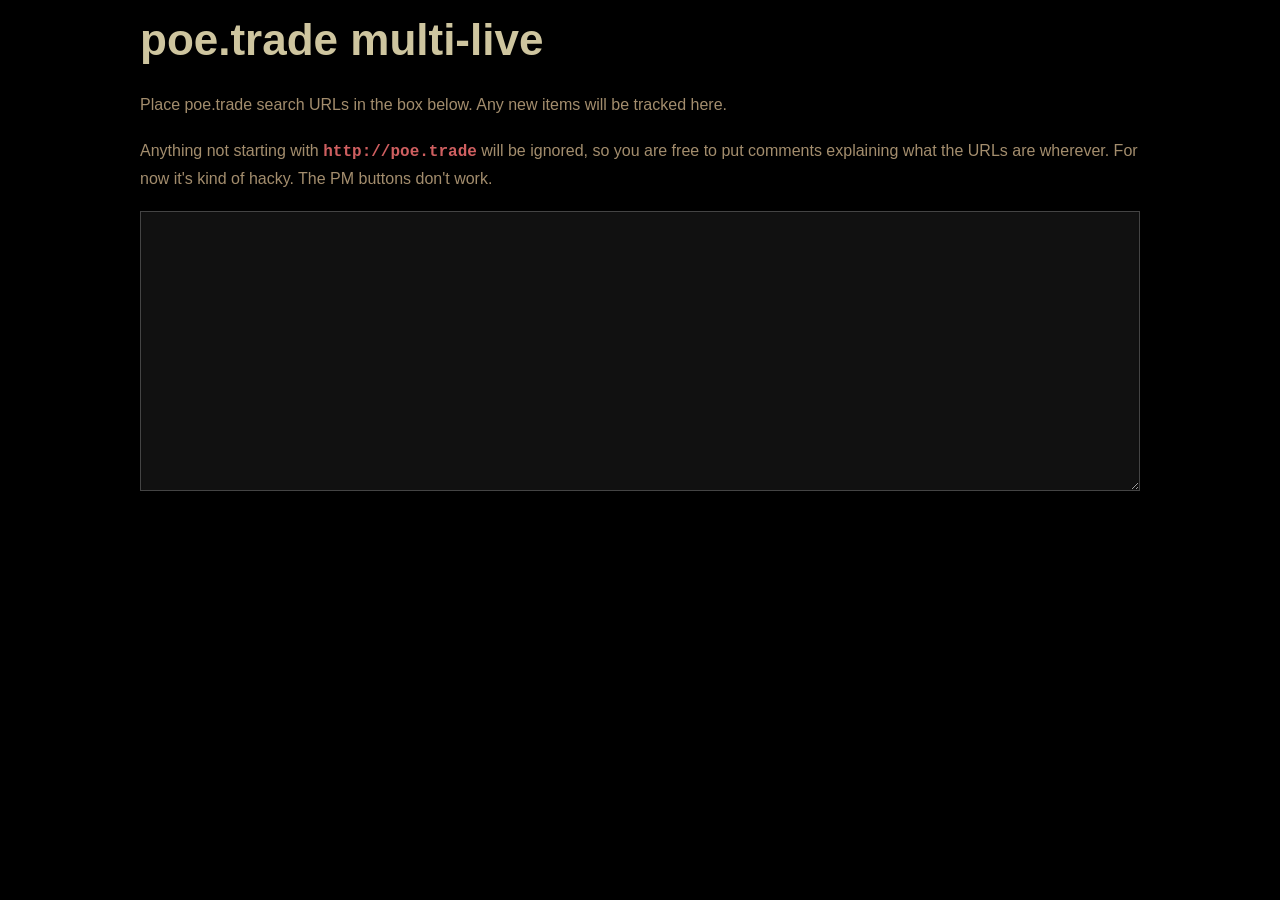
==== index.html @ 404f8c4a "Maybe now https works?" ====
<!DOCTYPE html>
<html lang="en">
<head>
<meta charset="UTF-8">
<title>poe.trade multi-live</title>
<link rel="stylesheet" href="packed_dark.css">
</head>
<body>
<div class="row">
<h1>poe.trade multi-live</h1>
<p>Place poe.trade search URLs in the box below. Any new items will be tracked here.</p>
<p>Anything not starting with <code>http://poe.trade</code> will be ignored, so you are free to put comments explaining what the URLs are wherever. For now it's kind of hacky. The PM buttons don't work.</p>
<textarea style="height: 20em;" id="multilive"></textarea>
<p id="timer"></p>
</div>
<div class="row">
<div id="items">

</div>
</div>
<script src="//code.jquery.com/jquery-2.2.1.min.js"></script>
<script type="text/javascript">
$(window).load(function() {
    // From poe.trade.
    var whisperMessage = function(o) {
        var item = $(o).parents(".item");
        var bo = item.data("buyout") ? " listed for " + item.data("buyout") : "";
        var message = "@" + item.data("ign") + " Hi, I would like to buy your " + item.data("name") + bo + " in " + item.data("league");
        var tab = item.data("tab");
        if (tab)
            message += ' (stash tab "' + tab + '")';
        return message;
    }

    var sendWhisper = function(o) {
        window.prompt("Copy message to clipboard by pressing Ctrl+C", whisperMessage(o.target));
    }
    
    // https://jsfiddle.net/7EAgz/
    var beep = function() {
        var snd = new Audio("[data-uri]");  
        snd.play();
    }

    var searches = [];
    var timer = 5;
    var last_id = {};
    var refresh_num = 0;
    var last_beep = -1;

    var autosave = localStorage.getItem("multilive");
    $("#multilive").val(JSON.parse(autosave));

    var dispatch_search = function(search, id) {
        $.getJSON("http://orlp.me/multilive", { "id": id, "search": search }, function(data) {
            last_id[search] = data["newid"];
            if (data["data"] && last_beep < refresh_num) {
                last_beep  = refresh_num;
                beep();
            }

            $("#items").prepend(data["data"]);
            $(".whisper-btn").click(sendWhisper);

        }).fail(function() {
            timer = 60;
        });
    };

    var refresh = function() {
        refresh_num += 1;
        for (var i = 0; i < searches.length; ++i) {
            var id;
            if (searches[i] in last_id) {
                id = last_id[searches[i]];
            } else {
                id = -1;
            }

            dispatch_search(searches[i], id);
        }
    };

    setInterval(function() {
        timer--;
        if (timer > 0) {
            $("#timer").text("Refreshing in... " + timer.toString() + " seconds.");
        } else {
            $("#timer").text("Refreshing now.");
            refresh();
            timer = 30;
        }
    }, 1000);
    
    var update_searched = function() {
        var text = $("#multilive").val();
        var urls = /https?:\/\/poe.trade\/search\/([a-z]+)/g;
        var match;
        searches = [];
        while (match = urls.exec(text)) {
            searches.push(match[1]);
        }
        
        localStorage.setItem("multilive", JSON.stringify(text));
    };

    $("#multilive").on("change keyup paste", update_searched);
    update_searched();
});
</script>
</body>
</html>
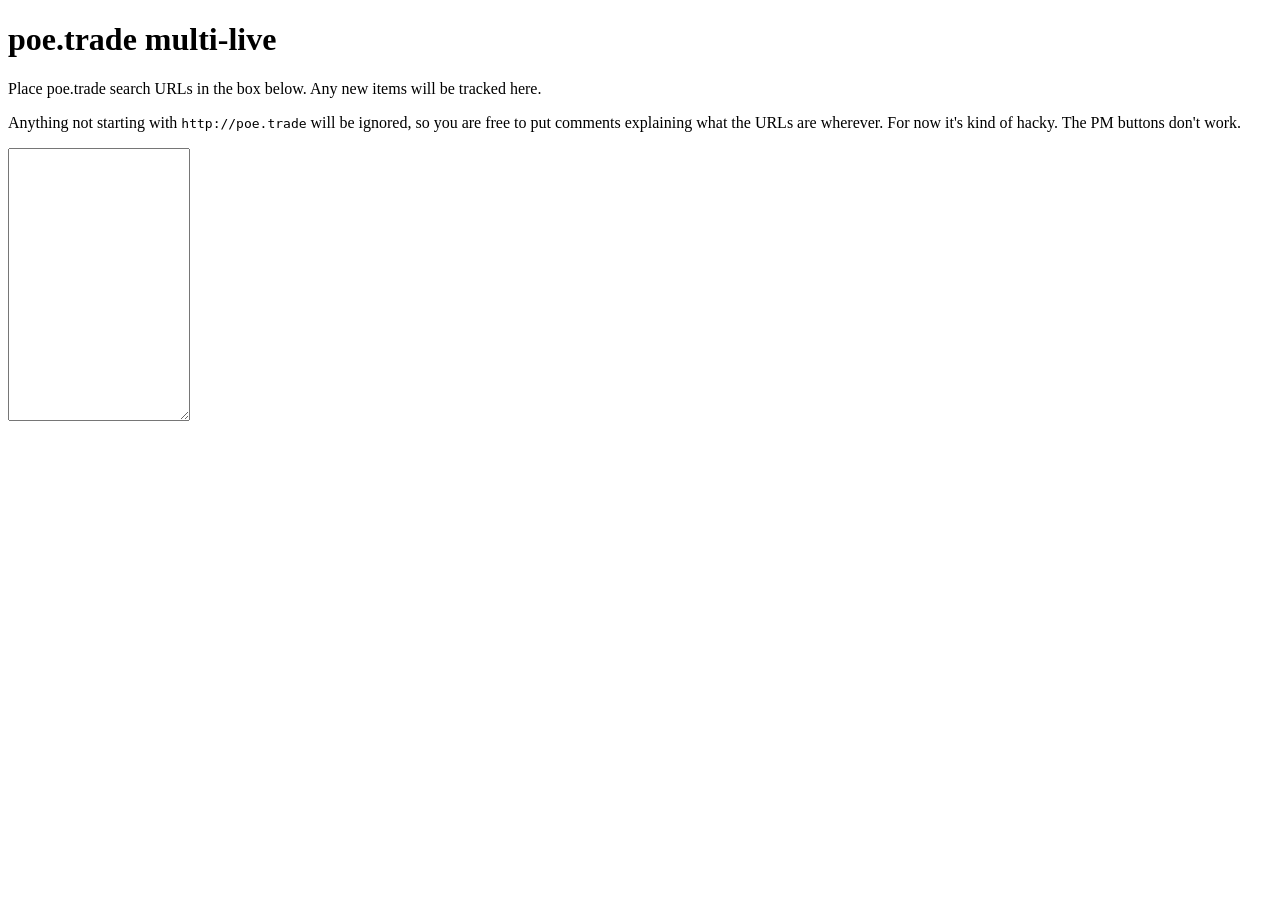
==== commit ab68e6a8: "poe.trade CSS again" ====
--- a/index.html
+++ b/index.html
@@ -3,7 +3,7 @@
 <head>
 <meta charset="UTF-8">
 <title>poe.trade multi-live</title>
-<link rel="stylesheet" href="packed_dark.css">
+<link rel="stylesheet" href="http://poe.trade/static/gen/packed_dark.css">
 </head>
 <body>
 <div class="row">
@@ -21,6 +21,10 @@
 <script src="//code.jquery.com/jquery-2.2.1.min.js"></script>
 <script type="text/javascript">
 $(window).load(function() {
+    if (window.location.protocol == "https:") {
+        alert("Multi-live doesn't work on HTTPS, but Github Pages doesn't allow me to disable it. Please use HTTP.");
+    }
+
     // From poe.trade.
     var whisperMessage = function(o) {
         var item = $(o).parents(".item");
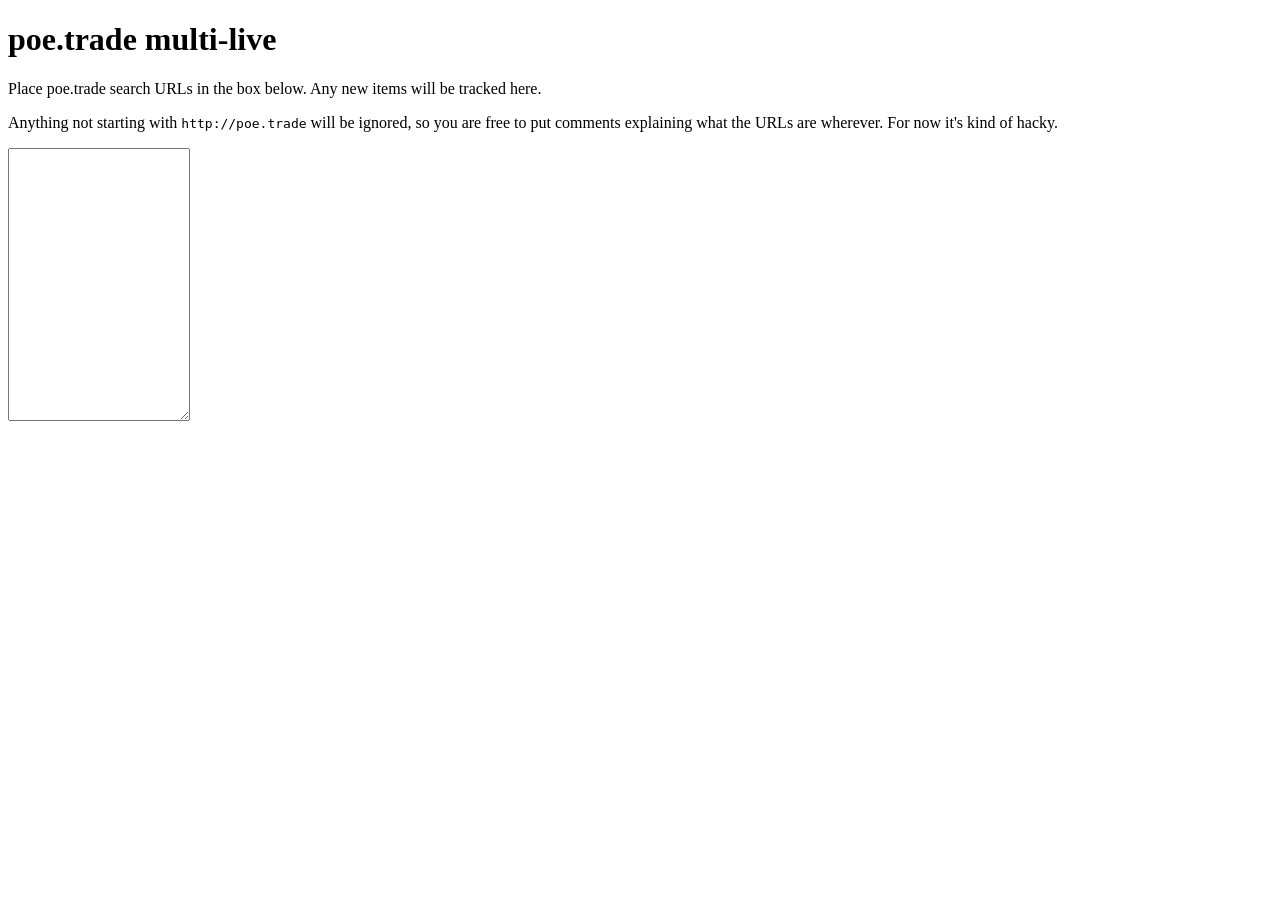
==== commit df69b023: "Fixed multiple 'woop's." ====
--- a/index.html
+++ b/index.html
@@ -9,7 +9,7 @@
 <div class="row">
 <h1>poe.trade multi-live</h1>
 <p>Place poe.trade search URLs in the box below. Any new items will be tracked here.</p>
-<p>Anything not starting with <code>http://poe.trade</code> will be ignored, so you are free to put comments explaining what the URLs are wherever. For now it's kind of hacky. The PM buttons don't work.</p>
+<p>Anything not starting with <code>http://poe.trade</code> will be ignored, so you are free to put comments explaining what the URLs are wherever. For now it's kind of hacky.</p>
 <textarea style="height: 20em;" id="multilive"></textarea>
 <p id="timer"></p>
 </div>
@@ -18,7 +18,7 @@
 
 </div>
 </div>
-<script src="//code.jquery.com/jquery-2.2.1.min.js"></script>
+<script src="http://code.jquery.com/jquery-2.2.1.min.js"></script>
 <script type="text/javascript">
 $(window).load(function() {
     if (window.location.protocol == "https:") {
@@ -51,6 +51,7 @@
     var last_id = {};
     var refresh_num = 0;
     var last_beep = -1;
+    var found_ids = {};
 
     var autosave = localStorage.getItem("multilive");
     $("#multilive").val(JSON.parse(autosave));
@@ -58,14 +59,21 @@
     var dispatch_search = function(search, id) {
         $.getJSON("http://orlp.me/multilive", { "id": id, "search": search }, function(data) {
             last_id[search] = data["newid"];
-            if (data["data"] && last_beep < refresh_num) {
-                last_beep  = refresh_num;
+            var new_data = false;
+            if (data["data"]) {
+                new_data = !(last_id[search] in found_ids);
+                found_ids[last_id[search]] = 1;
+            }
+
+            if (new_data && last_beep < refresh_num) {
+                last_beep = refresh_num;
                 beep();
             }
 
-            $("#items").prepend(data["data"]);
-            $(".whisper-btn").click(sendWhisper);
-
+            if (new_data) {
+                $("#items").prepend(data["data"]);
+                $(".whisper-btn").unbind("click").click(sendWhisper);
+            }
         }).fail(function() {
             timer = 60;
         });
@@ -92,7 +100,7 @@
         } else {
             $("#timer").text("Refreshing now.");
             refresh();
-            timer = 30;
+            timer = 5;
         }
     }, 1000);
     
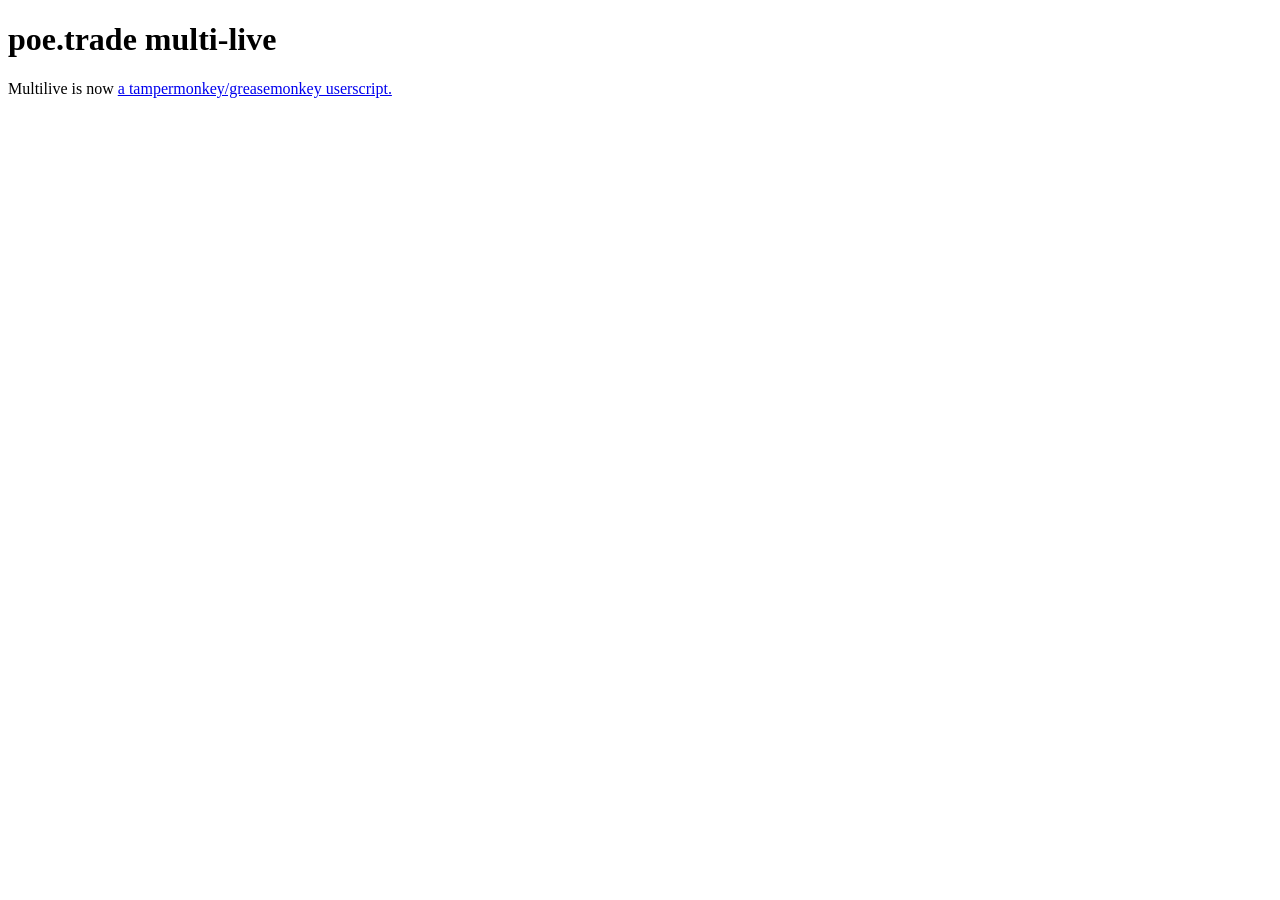
==== commit 8f5adb01: "Update index.html" ====
--- a/index.html
+++ b/index.html
@@ -8,117 +8,6 @@
 <body>
 <div class="row">
 <h1>poe.trade multi-live</h1>
-<p>Place poe.trade search URLs in the box below. Any new items will be tracked here.</p>
-<p>Anything not starting with <code>http://poe.trade</code> will be ignored, so you are free to put comments explaining what the URLs are wherever. For now it's kind of hacky.</p>
-<textarea style="height: 20em;" id="multilive"></textarea>
-<p id="timer"></p>
-</div>
-<div class="row">
-<div id="items">
-
-</div>
-</div>
-<script src="http://code.jquery.com/jquery-2.2.1.min.js"></script>
-<script type="text/javascript">
-$(window).load(function() {
-    if (window.location.protocol == "https:") {
-        alert("Multi-live doesn't work on HTTPS, but Github Pages doesn't allow me to disable it. Please use HTTP.");
-    }
-
-    // From poe.trade.
-    var whisperMessage = function(o) {
-        var item = $(o).parents(".item");
-        var bo = item.data("buyout") ? " listed for " + item.data("buyout") : "";
-        var message = "@" + item.data("ign") + " Hi, I would like to buy your " + item.data("name") + bo + " in " + item.data("league");
-        var tab = item.data("tab");
-        if (tab)
-            message += ' (stash tab "' + tab + '")';
-        return message;
-    }
-
-    var sendWhisper = function(o) {
-        window.prompt("Copy message to clipboard by pressing Ctrl+C", whisperMessage(o.target));
-    }
-    
-    // https://jsfiddle.net/7EAgz/
-    var beep = function() {
-        var snd = new Audio("[data-uri]");  
-        snd.play();
-    }
-
-    var searches = [];
-    var timer = 5;
-    var last_id = {};
-    var refresh_num = 0;
-    var last_beep = -1;
-    var found_ids = {};
-
-    var autosave = localStorage.getItem("multilive");
-    $("#multilive").val(JSON.parse(autosave));
-
-    var dispatch_search = function(search, id) {
-        $.getJSON("http://orlp.me/multilive", { "id": id, "search": search }, function(data) {
-            last_id[search] = data["newid"];
-            var new_data = false;
-            if (data["data"]) {
-                new_data = !(last_id[search] in found_ids);
-                found_ids[last_id[search]] = 1;
-            }
-
-            if (new_data && last_beep < refresh_num) {
-                last_beep = refresh_num;
-                beep();
-            }
-
-            if (new_data) {
-                $("#items").prepend(data["data"]);
-                $(".whisper-btn").unbind("click").click(sendWhisper);
-            }
-        }).fail(function() {
-            timer = 60;
-        });
-    };
-
-    var refresh = function() {
-        refresh_num += 1;
-        for (var i = 0; i < searches.length; ++i) {
-            var id;
-            if (searches[i] in last_id) {
-                id = last_id[searches[i]];
-            } else {
-                id = -1;
-            }
-
-            dispatch_search(searches[i], id);
-        }
-    };
-
-    setInterval(function() {
-        timer--;
-        if (timer > 0) {
-            $("#timer").text("Refreshing in... " + timer.toString() + " seconds.");
-        } else {
-            $("#timer").text("Refreshing now.");
-            refresh();
-            timer = 5;
-        }
-    }, 1000);
-    
-    var update_searched = function() {
-        var text = $("#multilive").val();
-        var urls = /https?:\/\/poe.trade\/search\/([a-z]+)/g;
-        var match;
-        searches = [];
-        while (match = urls.exec(text)) {
-            searches.push(match[1]);
-        }
-        
-        localStorage.setItem("multilive", JSON.stringify(text));
-    };
-
-    $("#multilive").on("change keyup paste", update_searched);
-    update_searched();
-});
-</script>
+<p>Multilive is now <a href="https://github.com/orlp/multilive/raw/gh-pages/multilive.user.js">a tampermonkey/greasemonkey userscript.</a></p>
 </body>
 </html>
